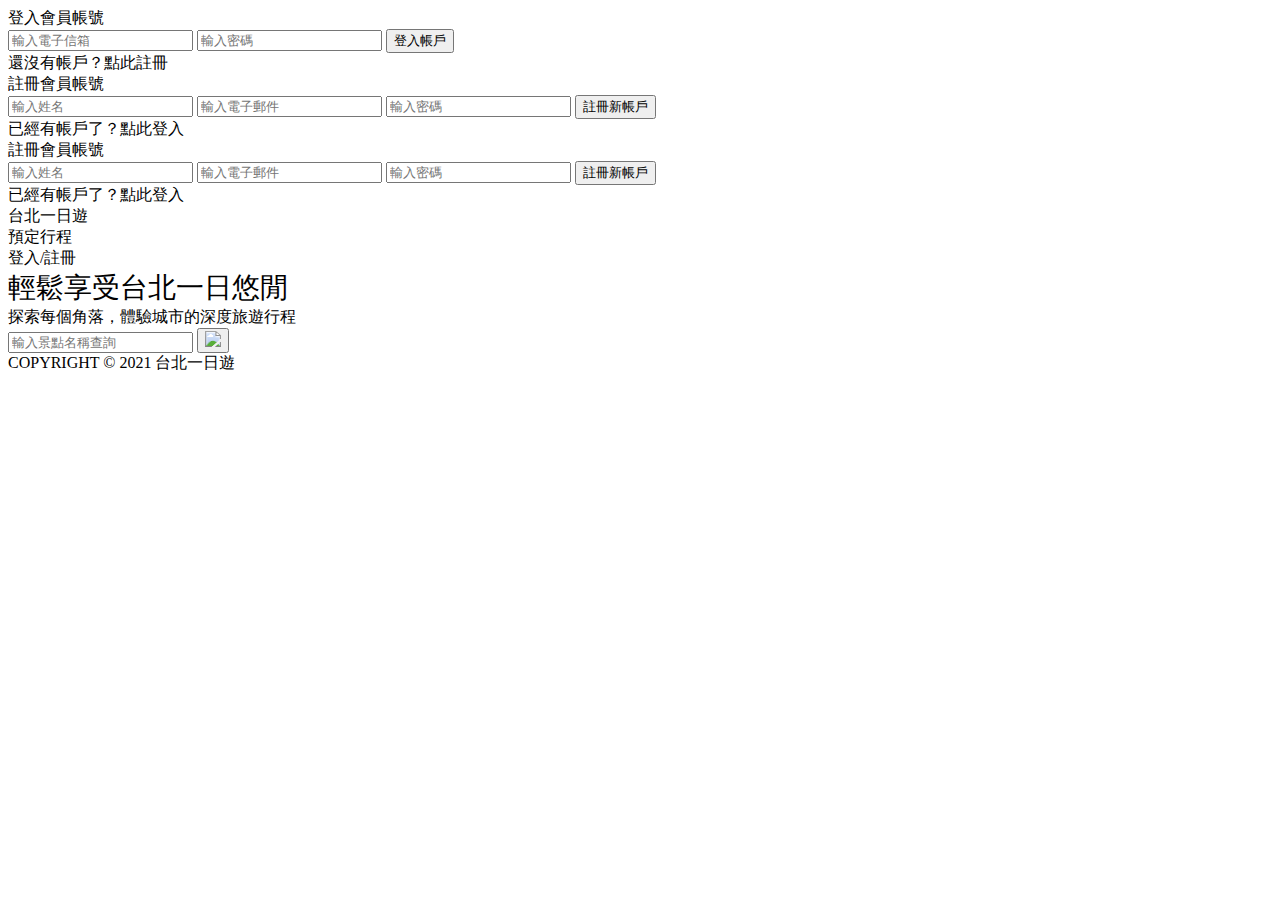
==== templates/index.html @ 32d959b8 "modal handler add" ====
<!DOCTYPE html>
<html lang="en">
<head>
    <meta charset="UTF-8">
    <meta http-equiv="X-UA-Compatible" content="IE=edge">
    <meta name="viewport" content="width=device-width, initial-scale=1.0">
    <title>台北一日遊</title>
    <link rel="stylesheet" type="text/css" href="styles/index.css">
    <link rel="stylesheet" type="text/css" href="styles/global.css">
    <link rel="preconnect" href="https://fonts.googleapis.com">
    <link rel="preconnect" href="https://fonts.gstatic.com" crossorigin="">
    <link href="https://fonts.googleapis.com/css2?family=Noto+Sans+TC:wght@400;500;700&amp;display=swap" rel="stylesheet">
</head>
<body>
    <!-- 登入及註冊modal -->
    <div class = "BlackCover"></div>
    <div class = "Modal">
        <div class  = "TopBorder"></div>
        <div class = "CloseButton"></div>
        <div class = "Login ToggleBox">
            <div class = "LoginTitle">登入會員帳號</div>
            <form class = "LoginForm" action="javascript:void(-1)">
                <input class = "LoginInput" name = "email" type="email" placeholder="輸入電子信箱">
                <input class = "LoginInput" name = "password" type="password" placeholder="輸入密碼">
                <button class="LoginFormButton">登入帳戶</button>
            </form>
            <div class = "ChangeModalToSignup">還沒有帳戶？點此註冊</div>
        </div>
        <div class = "Signup ToggleBox">
            <div class = "SignupTitle">註冊會員帳號</div>
            <form class = "SignupForm" action="javascript:void(-1)">
                <input class = "SignupInput" name = "name" type="password" placeholder="輸入姓名">
                <input class = "SignupInput" name = "email" type="email" placeholder="輸入電子郵件">
                <input class = "SignupInput" name = "password" type="password" placeholder="輸入密碼">
                <button class="SignupFormButton">註冊新帳戶</button>
            </form>
            <div class = "ChangeModalToLogin">已經有帳戶了？點此登入</div>
        </div>
    </div>
    <div class = "SignupModal">
        <div class  = "TopBorder"></div>
        <div class = "CloseButton"></div>
        <div class = "SignupToggleBox">
            <div class = "SignupTitle">註冊會員帳號</div>
            <form class = "SignupForm" action="javascript:void(-1)">
                <input class = "SignupInput" name = "name" type="password" placeholder="輸入姓名">
                <input class = "SignupInput" name = "email" type="email" placeholder="輸入電子郵件">
                <input class = "SignupInput" name = "password" type="password" placeholder="輸入密碼">
                <button class="SignupFormButton">註冊新帳戶</button>
            </form>
            <div class = "LoginModalLogin">已經有帳戶了？點此登入</div>
        </div>
    </div>
    <div class = "Navbar">
        <div class = "NavbarContent" >
            <div class = "NavSlogan">
                台北一日遊
            </div>
            <div class = "NavItem" id = "sidbarTrigger" >
                    <div class = "Item">
                        預定行程
                    </div>
                    <div class = "OpenModal Item">
                        登入/註冊
                    </div>
            </div>
        </div>
    </div>
    <div class = "Carousel">  
        <div class = "CarouselContent">  
            <div class = "CarouselSloganFirst" style = "font-size: 28px">輕鬆享受台北一日悠閒</div>
            <div class = "CarouselSloganSecond">探索每個角落，體驗城市的深度旅遊行程</div>
            <form class = "CarouselSearch" action="javascript:void(-1)">
                <input class = "CarouselInput" name="keyword"  placeholder="輸入景點名稱查詢" type = "text">
                <button class = "CarouselButton" type="button"><img src="images/icon_search.png"></button>
                <div class = "SearchAutoComplete">
                </div>
            </form>
        </div>
    
    </div>
    <div class = "Container">
        <div class = "Content">
        </div>
    </div>
    <div class = "Footer">
        <div class = "FooterContent">
            COPYRIGHT © 2021 台北一日遊
        </div>
    </div>
    <div class = "ScrollLoader"></div>
    <script type="module" src="scripts/dataService.js"></script>
    <script type="module" src="scripts/carouselSearchController.js"></script>
    <script type="module" src="scripts/contentController.js"></script>
    <script type="module" src="scripts/trigger.js"></script>
</body>
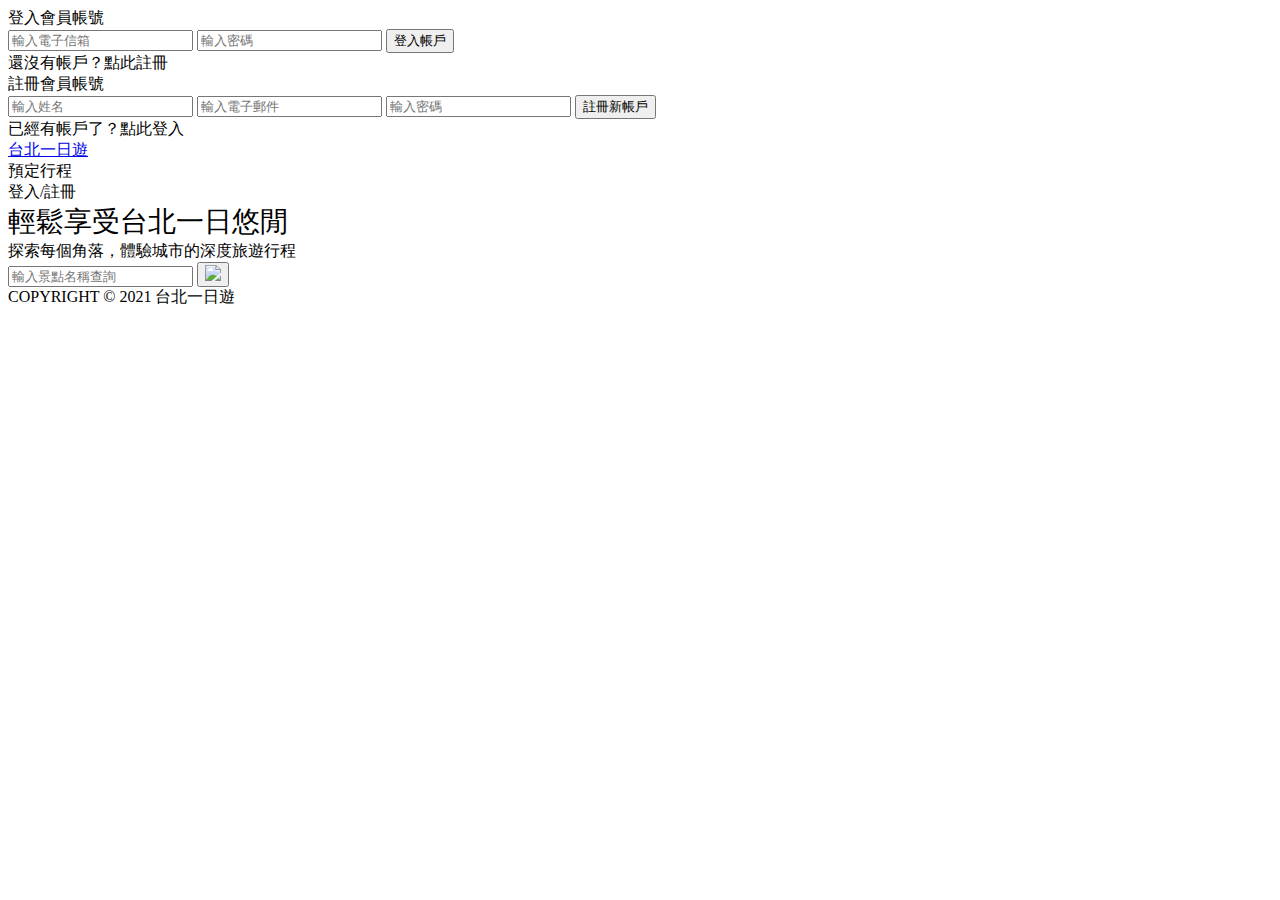
==== commit 212932d3: "add login api and modal event" ====
--- a/templates/index.html
+++ b/templates/index.html
@@ -17,14 +17,14 @@
     <div class = "Modal">
         <div class  = "TopBorder"></div>
         <div class = "CloseButton"></div>
-        <div class = "Login ToggleBox">
+        <div class = "Login ToggleBox show">
             <div class = "LoginTitle">登入會員帳號</div>
             <form class = "LoginForm" action="javascript:void(-1)">
                 <input class = "LoginInput" name = "email" type="email" placeholder="輸入電子信箱">
                 <input class = "LoginInput" name = "password" type="password" placeholder="輸入密碼">
                 <button class="LoginFormButton">登入帳戶</button>
             </form>
-            <div class = "ChangeModalToSignup">還沒有帳戶？點此註冊</div>
+            <div class = "ChangeModalToSignup ToggleWord">還沒有帳戶？點此註冊</div>
         </div>
         <div class = "Signup ToggleBox">
             <div class = "SignupTitle">註冊會員帳號</div>
@@ -34,28 +34,17 @@
                 <input class = "SignupInput" name = "password" type="password" placeholder="輸入密碼">
                 <button class="SignupFormButton">註冊新帳戶</button>
             </form>
-            <div class = "ChangeModalToLogin">已經有帳戶了？點此登入</div>
+            <div class = "ChangeModalToLogin ToggleWord">已經有帳戶了？點此登入</div>
         </div>
     </div>
-    <div class = "SignupModal">
-        <div class  = "TopBorder"></div>
-        <div class = "CloseButton"></div>
-        <div class = "SignupToggleBox">
-            <div class = "SignupTitle">註冊會員帳號</div>
-            <form class = "SignupForm" action="javascript:void(-1)">
-                <input class = "SignupInput" name = "name" type="password" placeholder="輸入姓名">
-                <input class = "SignupInput" name = "email" type="email" placeholder="輸入電子郵件">
-                <input class = "SignupInput" name = "password" type="password" placeholder="輸入密碼">
-                <button class="SignupFormButton">註冊新帳戶</button>
-            </form>
-            <div class = "LoginModalLogin">已經有帳戶了？點此登入</div>
-        </div>
-    </div>
+
     <div class = "Navbar">
         <div class = "NavbarContent" >
-            <div class = "NavSlogan">
-                台北一日遊
-            </div>
+            <a href="/">
+                <div class = "NavSlogan">
+                    台北一日遊
+                </div>
+            </a>
             <div class = "NavItem" id = "sidbarTrigger" >
                     <div class = "Item">
                         預定行程
@@ -90,7 +79,9 @@
     </div>
     <div class = "ScrollLoader"></div>
     <script type="module" src="scripts/dataService.js"></script>
+    <script type="module" src="scripts/memberService.js"></script>
     <script type="module" src="scripts/carouselSearchController.js"></script>
     <script type="module" src="scripts/contentController.js"></script>
+    <script type="module" src="scripts/modalController.js"></script>
     <script type="module" src="scripts/trigger.js"></script>
 </body>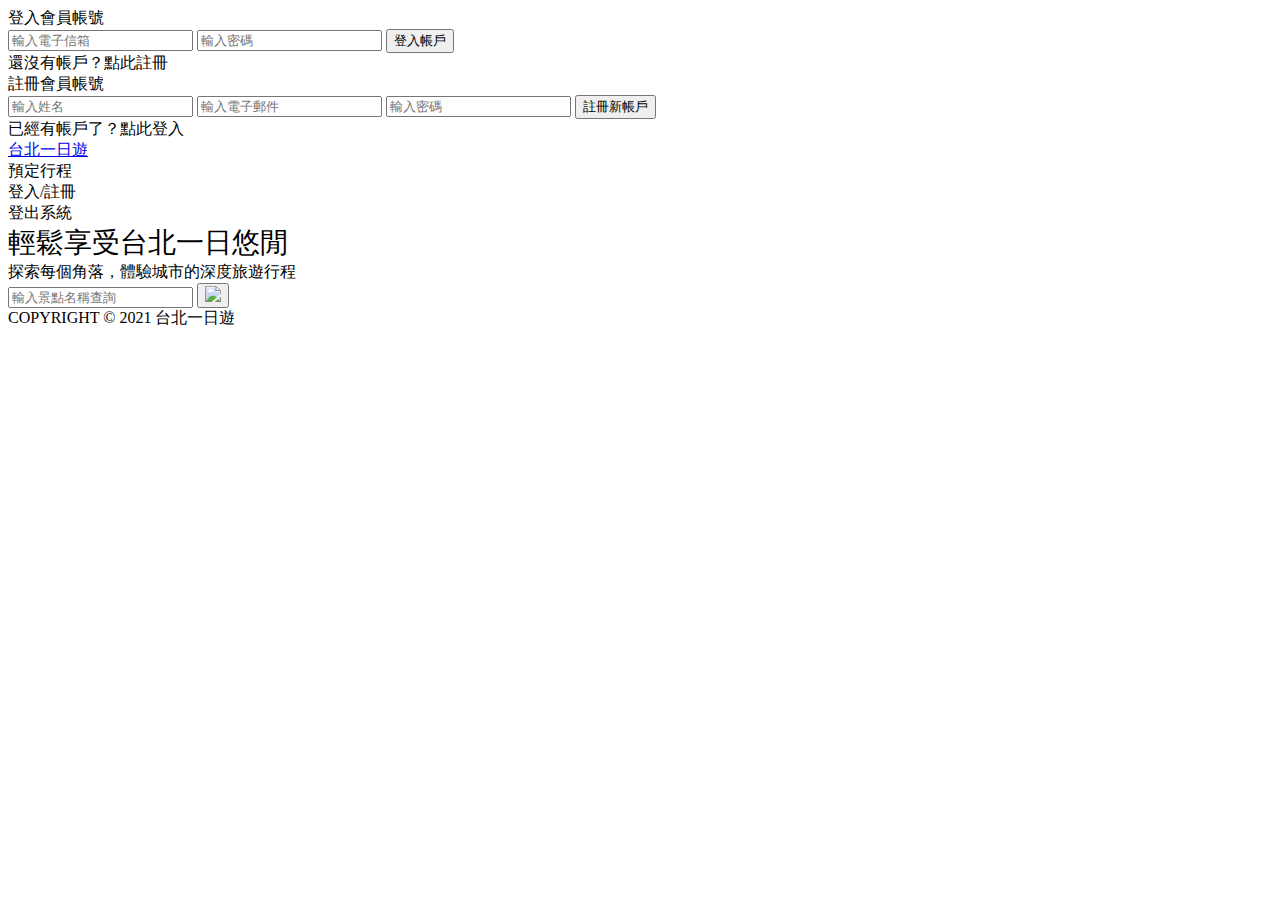
==== commit 35cef1cd: "week-4 all done" ====
--- a/templates/index.html
+++ b/templates/index.html
@@ -12,6 +12,7 @@
     <link href="https://fonts.googleapis.com/css2?family=Noto+Sans+TC:wght@400;500;700&amp;display=swap" rel="stylesheet">
 </head>
 <body>
+    <!-- 共用元件區域 -->
     <!-- 登入及註冊modal -->
     <div class = "BlackCover"></div>
     <div class = "Modal">
@@ -25,6 +26,8 @@
                 <button class="LoginFormButton">登入帳戶</button>
             </form>
             <div class = "ChangeModalToSignup ToggleWord">還沒有帳戶？點此註冊</div>
+            <div class = LoginMessage></div>
+
         </div>
         <div class = "Signup ToggleBox">
             <div class = "SignupTitle">註冊會員帳號</div>
@@ -35,9 +38,10 @@
                 <button class="SignupFormButton">註冊新帳戶</button>
             </form>
             <div class = "ChangeModalToLogin ToggleWord">已經有帳戶了？點此登入</div>
+            <div class = SignupMessage></div>
         </div>
     </div>
-
+    <!-- 上方導覽列 -->
     <div class = "Navbar">
         <div class = "NavbarContent" >
             <a href="/">
@@ -49,12 +53,16 @@
                     <div class = "Item">
                         預定行程
                     </div>
-                    <div class = "OpenModal Item">
+                    <div class = "OpenModal Item show">
                         登入/註冊
+                    </div>
+                    <div class = "LogoutModal Item">
+                        登出系統
                     </div>
             </div>
         </div>
     </div>
+    <!-- 共用元件區域 -->
     <div class = "Carousel">  
         <div class = "CarouselContent">  
             <div class = "CarouselSloganFirst" style = "font-size: 28px">輕鬆享受台北一日悠閒</div>
@@ -84,4 +92,5 @@
     <script type="module" src="scripts/contentController.js"></script>
     <script type="module" src="scripts/modalController.js"></script>
     <script type="module" src="scripts/trigger.js"></script>
+    <script type="module" src="scripts/navbarController.js"></script>
 </body>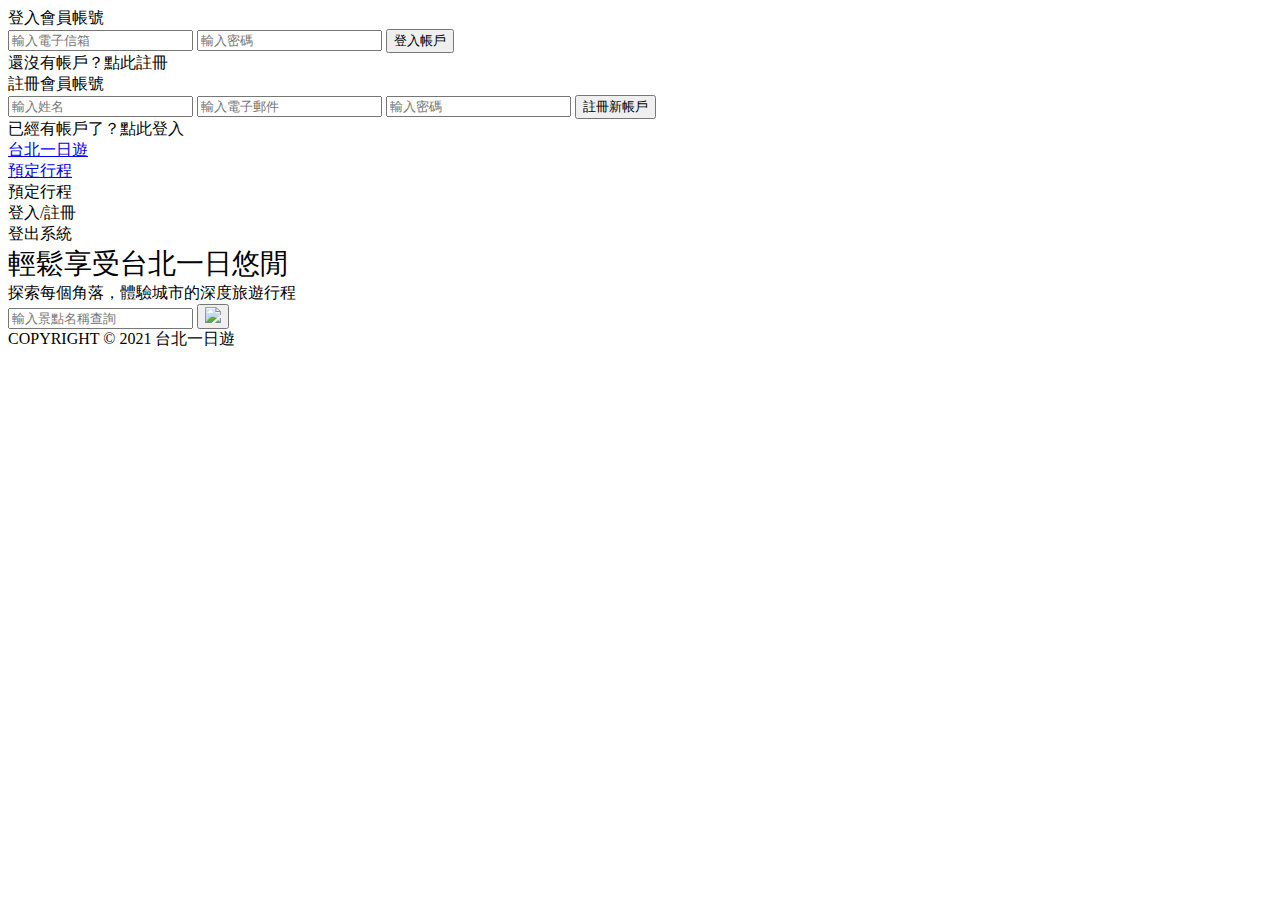
==== commit 2701395a: "add booking button" ====
--- a/templates/index.html
+++ b/templates/index.html
@@ -12,7 +12,7 @@
     <link href="https://fonts.googleapis.com/css2?family=Noto+Sans+TC:wght@400;500;700&amp;display=swap" rel="stylesheet">
 </head>
 <body>
-    <!-- 共用元件區域 -->
+    <!-- 共用元件區域-Start -->
     <!-- 登入及註冊modal -->
     <div class = "BlackCover"></div>
     <div class = "Modal">
@@ -21,9 +21,9 @@
         <div class = "Login ToggleBox show">
             <div class = "LoginTitle">登入會員帳號</div>
             <form class = "LoginForm" action="javascript:void(-1)">
-                <input class = "LoginInput" name = "email" type="email" placeholder="輸入電子信箱">
+                <input class = "LoginInput" name = "email" type="text" placeholder="輸入電子信箱">
                 <input class = "LoginInput" name = "password" type="password" placeholder="輸入密碼">
-                <button class="LoginFormButton">登入帳戶</button>
+                <button type = "submit" class="LoginFormButton">登入帳戶</button>
             </form>
             <div class = "ChangeModalToSignup ToggleWord">還沒有帳戶？點此註冊</div>
             <div class = LoginMessage></div>
@@ -32,10 +32,10 @@
         <div class = "Signup ToggleBox">
             <div class = "SignupTitle">註冊會員帳號</div>
             <form class = "SignupForm" action="javascript:void(-1)">
-                <input class = "SignupInput" name = "name" type="password" placeholder="輸入姓名">
-                <input class = "SignupInput" name = "email" type="email" placeholder="輸入電子郵件">
+                <input class = "SignupInput" name = "name" type="text" placeholder="輸入姓名">
+                <input class = "SignupInput" name = "email" type="text" placeholder="輸入電子郵件">
                 <input class = "SignupInput" name = "password" type="password" placeholder="輸入密碼">
-                <button class="SignupFormButton">註冊新帳戶</button>
+                <button type = "submit" class="SignupFormButton">註冊新帳戶</button>
             </form>
             <div class = "ChangeModalToLogin ToggleWord">已經有帳戶了？點此登入</div>
             <div class = SignupMessage></div>
@@ -50,7 +50,12 @@
                 </div>
             </a>
             <div class = "NavItem" id = "sidbarTrigger" >
-                    <div class = "Item">
+                    <a href="/booking">
+                        <div class = "Booking Item">
+                            預定行程
+                        </div>
+                    </a>
+                    <div class = "OpenModal Item show">
                         預定行程
                     </div>
                     <div class = "OpenModal Item show">
@@ -62,14 +67,14 @@
             </div>
         </div>
     </div>
-    <!-- 共用元件區域 -->
+    <!-- 共用元件區域-End -->
     <div class = "Carousel">  
         <div class = "CarouselContent">  
             <div class = "CarouselSloganFirst" style = "font-size: 28px">輕鬆享受台北一日悠閒</div>
             <div class = "CarouselSloganSecond">探索每個角落，體驗城市的深度旅遊行程</div>
-            <form class = "CarouselSearch" action="javascript:void(-1)">
+            <form class = "CarouselSearch">
                 <input class = "CarouselInput" name="keyword"  placeholder="輸入景點名稱查詢" type = "text">
-                <button class = "CarouselButton" type="button"><img src="images/icon_search.png"></button>
+                <button class = "CarouselButton" type="submit"><img src="images/icon_search.png"></button>
                 <div class = "SearchAutoComplete">
                 </div>
             </form>
@@ -86,11 +91,14 @@
         </div>
     </div>
     <div class = "ScrollLoader"></div>
-    <script type="module" src="scripts/dataService.js"></script>
-    <script type="module" src="scripts/memberService.js"></script>
-    <script type="module" src="scripts/carouselSearchController.js"></script>
-    <script type="module" src="scripts/contentController.js"></script>
-    <script type="module" src="scripts/modalController.js"></script>
-    <script type="module" src="scripts/trigger.js"></script>
-    <script type="module" src="scripts/navbarController.js"></script>
+    
+    <script type="module" src="scripts/service/dataService.js"></script>
+    <script type="module" src="scripts/service/memberService.js"></script>
+
+    <script type="module" src="scripts/controller/carouselSearchController.js"></script>
+    <script type="module" src="scripts/controller/contentController.js"></script>
+    <script type="module" src="scripts/controller/modalController.js"></script>
+    <script type="module" src="scripts/controller/navbarController.js"></script>
+
+    <script type="module" src="scripts/global/trigger.js"></script>
 </body>